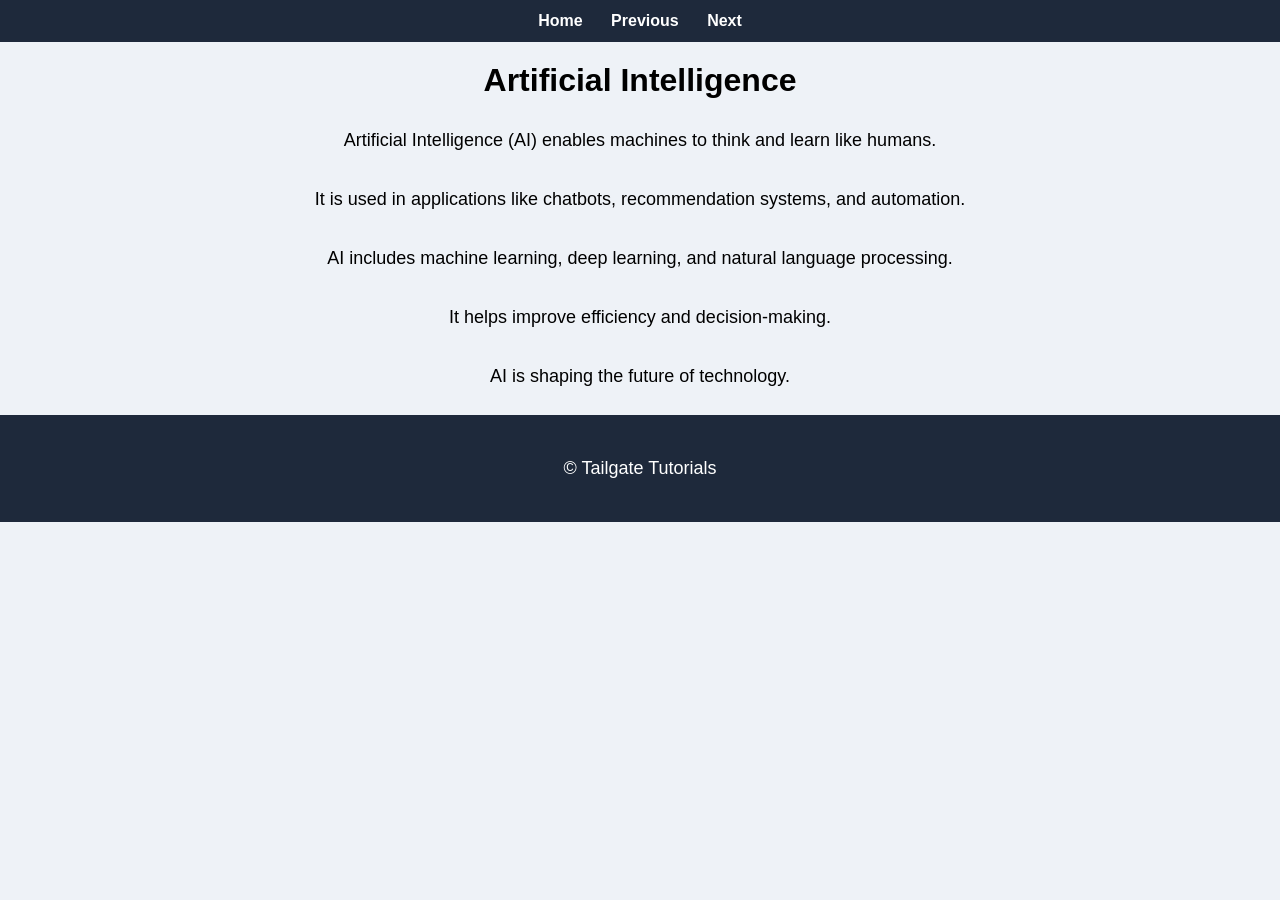
==== ai.html @ 04d8c529 "Add files via upload" ====
<!DOCTYPE html>
<html>
<head>
  <title>AI</title>
  <link rel="stylesheet" href="style.css">
</head>

<body>

<nav>
  <a href="index.html">Home</a>
  <a href="opencv.html">Previous</a>
  <a href="sql.html">Next</a>
</nav>

<h1>Artificial Intelligence</h1>
<p>Artificial Intelligence (AI) enables machines to think and learn like humans.</p>
<p>It is used in applications like chatbots, recommendation systems, and automation.</p>
<p>AI includes machine learning, deep learning, and natural language processing.</p>
<p>It helps improve efficiency and decision-making.</p>
<p>AI is shaping the future of technology.</p>
<footer>
  <p>© Tailgate Tutorials</p>
</footer>

</body>
</html>
---- style.css ----
body {
  font-family: Arial;
  margin: 0;
  background: #eef2f7;
}

nav {
  background: #1e293b;
  padding: 12px;
  text-align: center;
}

nav a {
  color: white;
  margin: 12px;
  text-decoration: none;
  font-weight: bold;
}

nav a:hover {
  color: #38bdf8;
}

h1 {
  text-align: center;
  margin-top: 20px;
}

.container {
  display: grid;
  grid-template-columns: repeat(auto-fit, minmax(200px, 1fr));
  gap: 20px;
  padding: 20px;
}

.card {
  background: white;
  padding: 20px;
  border-radius: 12px;
  text-align: center;
  box-shadow: 0 0 10px rgba(0,0,0,0.1);
  transition: 0.3s;
}

.card:hover {
  transform: scale(1.05);
}

p {
  text-align: center;
  font-size: 18px;
  padding: 10px;
}

footer {
  text-align: center;
  padding: 15px;
  background: #1e293b;
  color: white;
}
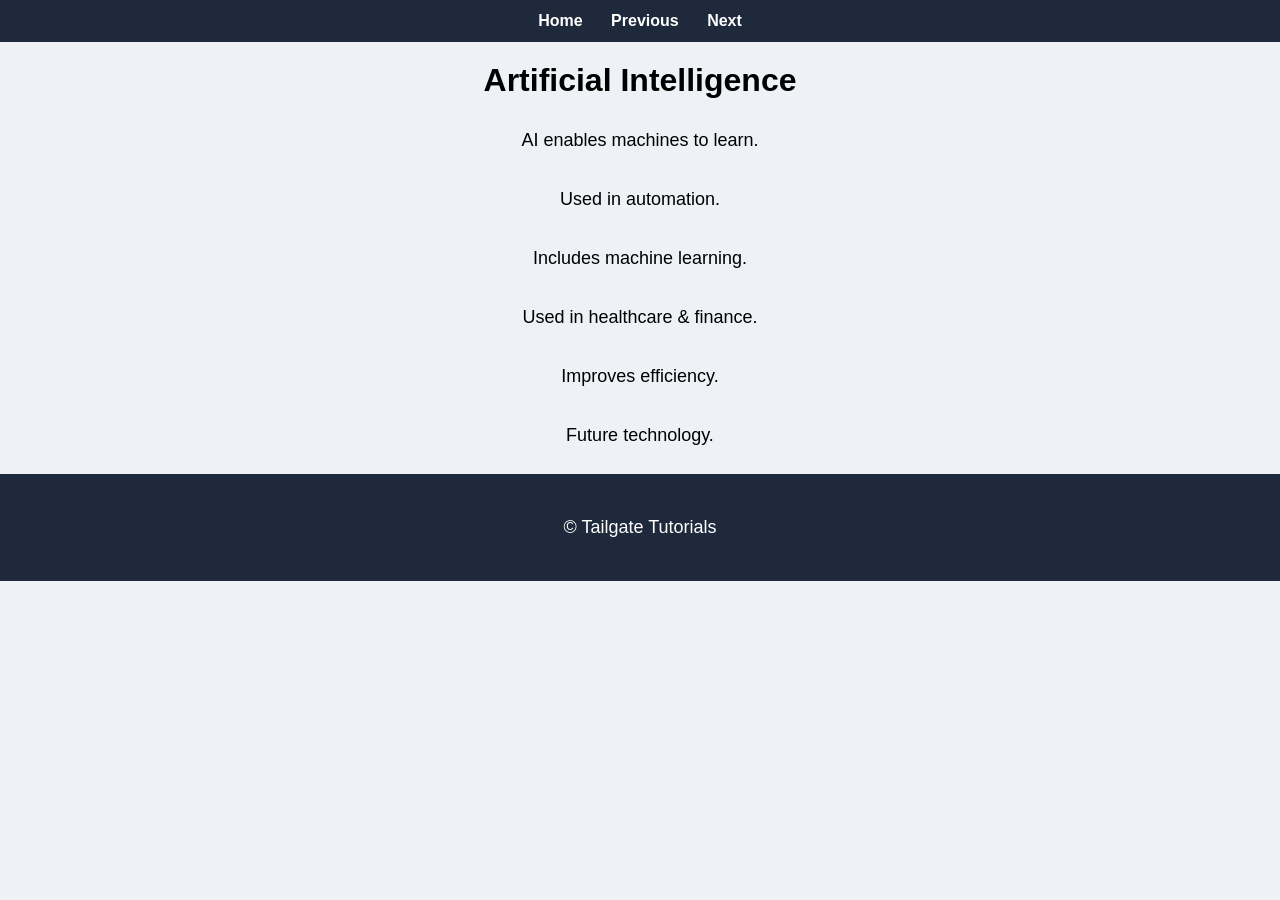
==== commit 520c944f: "Update ai.html" ====
--- a/ai.html
+++ b/ai.html
@@ -1,8 +1,18 @@
 <!DOCTYPE html>
 <html>
 <head>
-  <title>AI</title>
-  <link rel="stylesheet" href="style.css">
+
+<script async src="https://www.googletagmanager.com/gtag/js?id=G-Z39TM10JLQ"></script>
+<script>
+  window.dataLayer = window.dataLayer || [];
+  function gtag(){dataLayer.push(arguments);}
+  gtag('js', new Date());
+  gtag('config', 'G-Z39TM10JLQ');
+</script>
+
+<title>AI</title>
+<link rel="stylesheet" href="style.css">
+
 </head>
 
 <body>
@@ -14,14 +24,19 @@
 </nav>
 
 <h1>Artificial Intelligence</h1>
-<p>Artificial Intelligence (AI) enables machines to think and learn like humans.</p>
-<p>It is used in applications like chatbots, recommendation systems, and automation.</p>
-<p>AI includes machine learning, deep learning, and natural language processing.</p>
-<p>It helps improve efficiency and decision-making.</p>
-<p>AI is shaping the future of technology.</p>
+
+<p>AI enables machines to learn.</p>
+<p>Used in automation.</p>
+<p>Includes machine learning.</p>
+<p>Used in healthcare & finance.</p>
+<p>Improves efficiency.</p>
+<p>Future technology.</p>
+
 <footer>
   <p>© Tailgate Tutorials</p>
 </footer>
 
 </body>
-</html>+</html>
+</body>
+</html>
